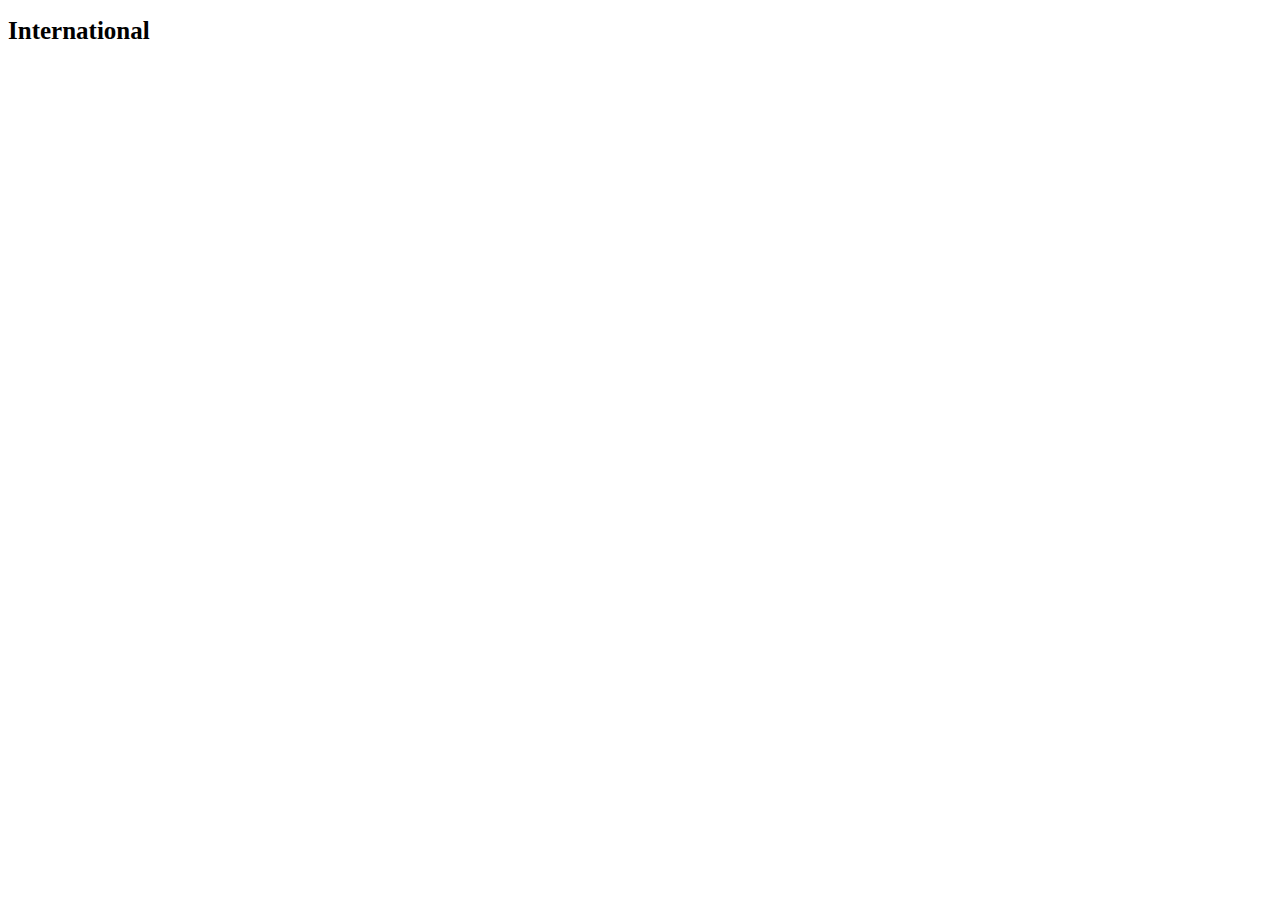
==== internationalNews.html @ 69525ad1 "added outlook part" ====
<!DOCTYPE html>
<html lang="en">
<head>
    <meta charset="UTF-8">
    <meta http-equiv="X-UA-Compatible" content="IE=edge">
    <meta name="viewport" content="width=device-width, initial-scale=1.0">
    <title>Outlook-InternationalNews</title>
    <link rel="stylesheet" href="./style/internationalnews.css">

</head>
<body>
    <h1 style="
    font-size: 25px ;
    ">International</h1>
    <div id="container-international">
        <div id="first-div-international"></div>
        <div id="last-div-international"></div>
    </div>
</body>
</html>
<script src="./script/data.js"></script>
<script src="./script/internationalnews.js"></script>
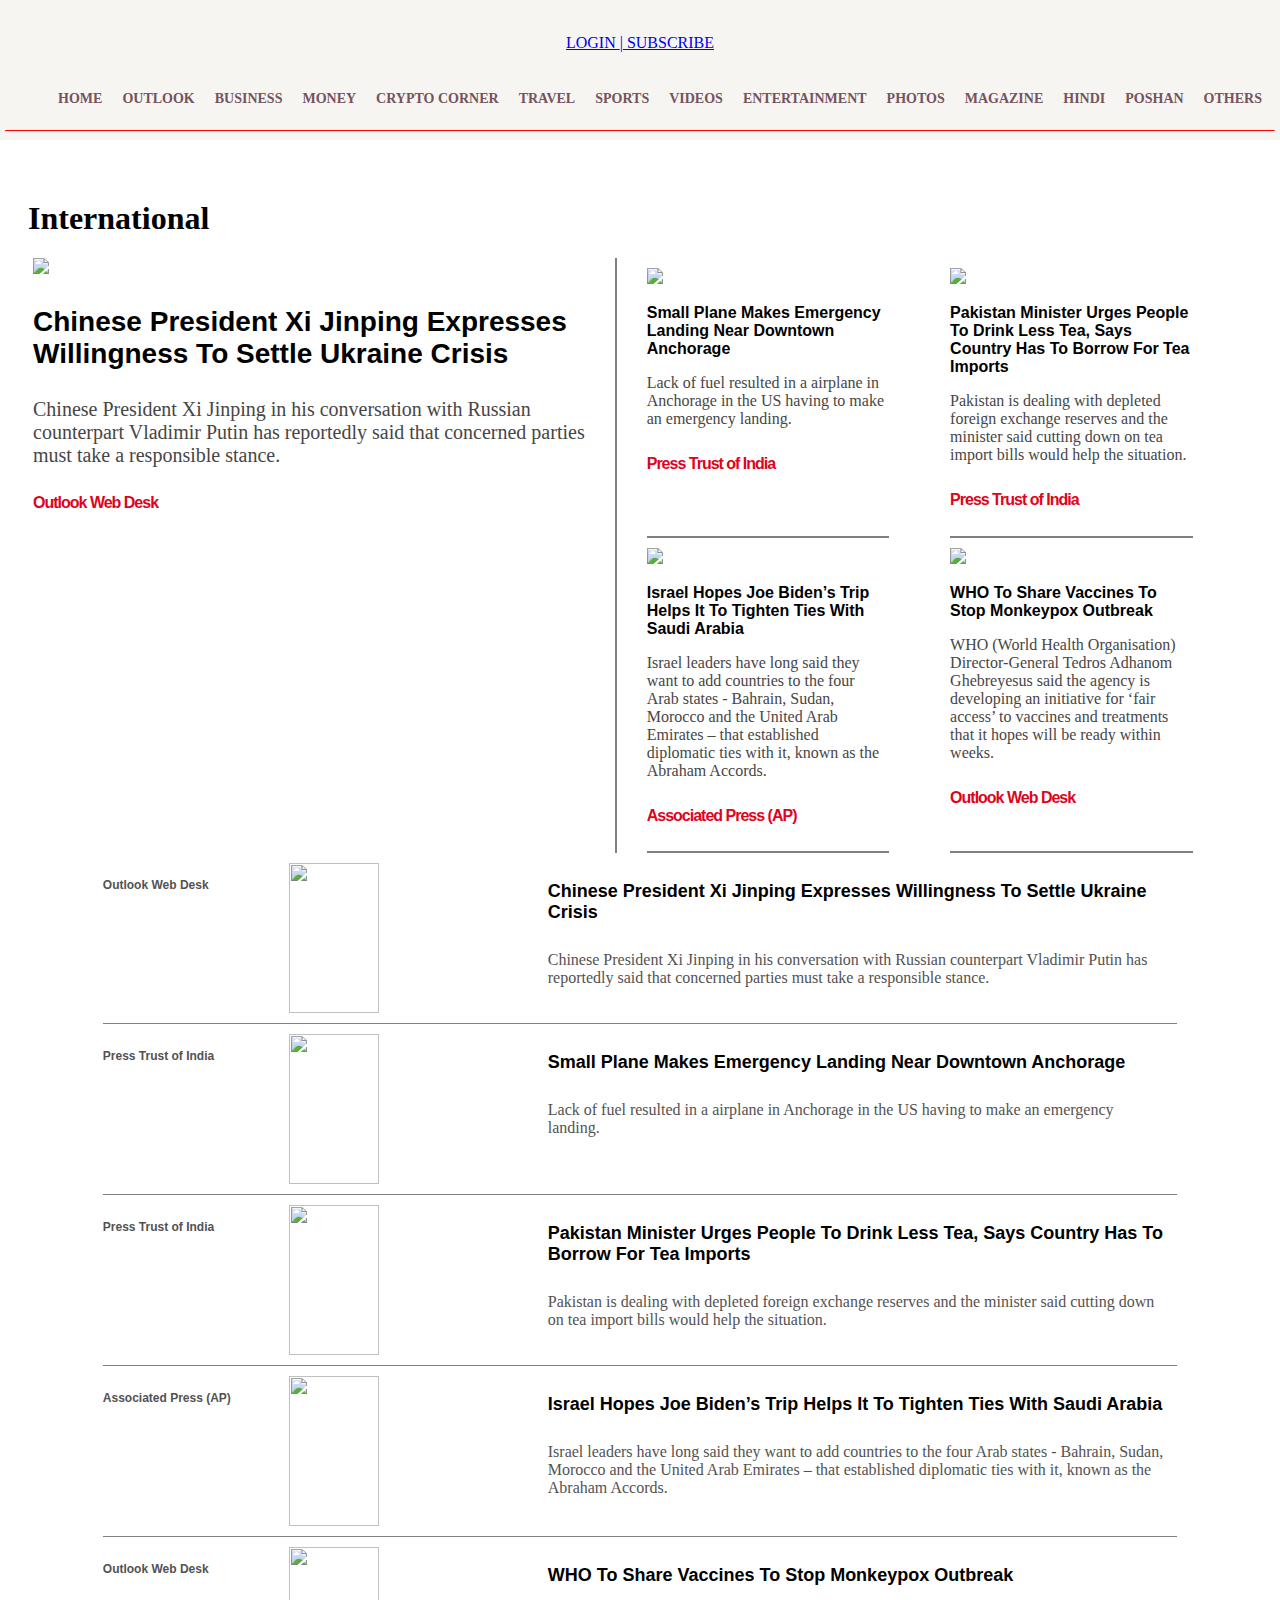
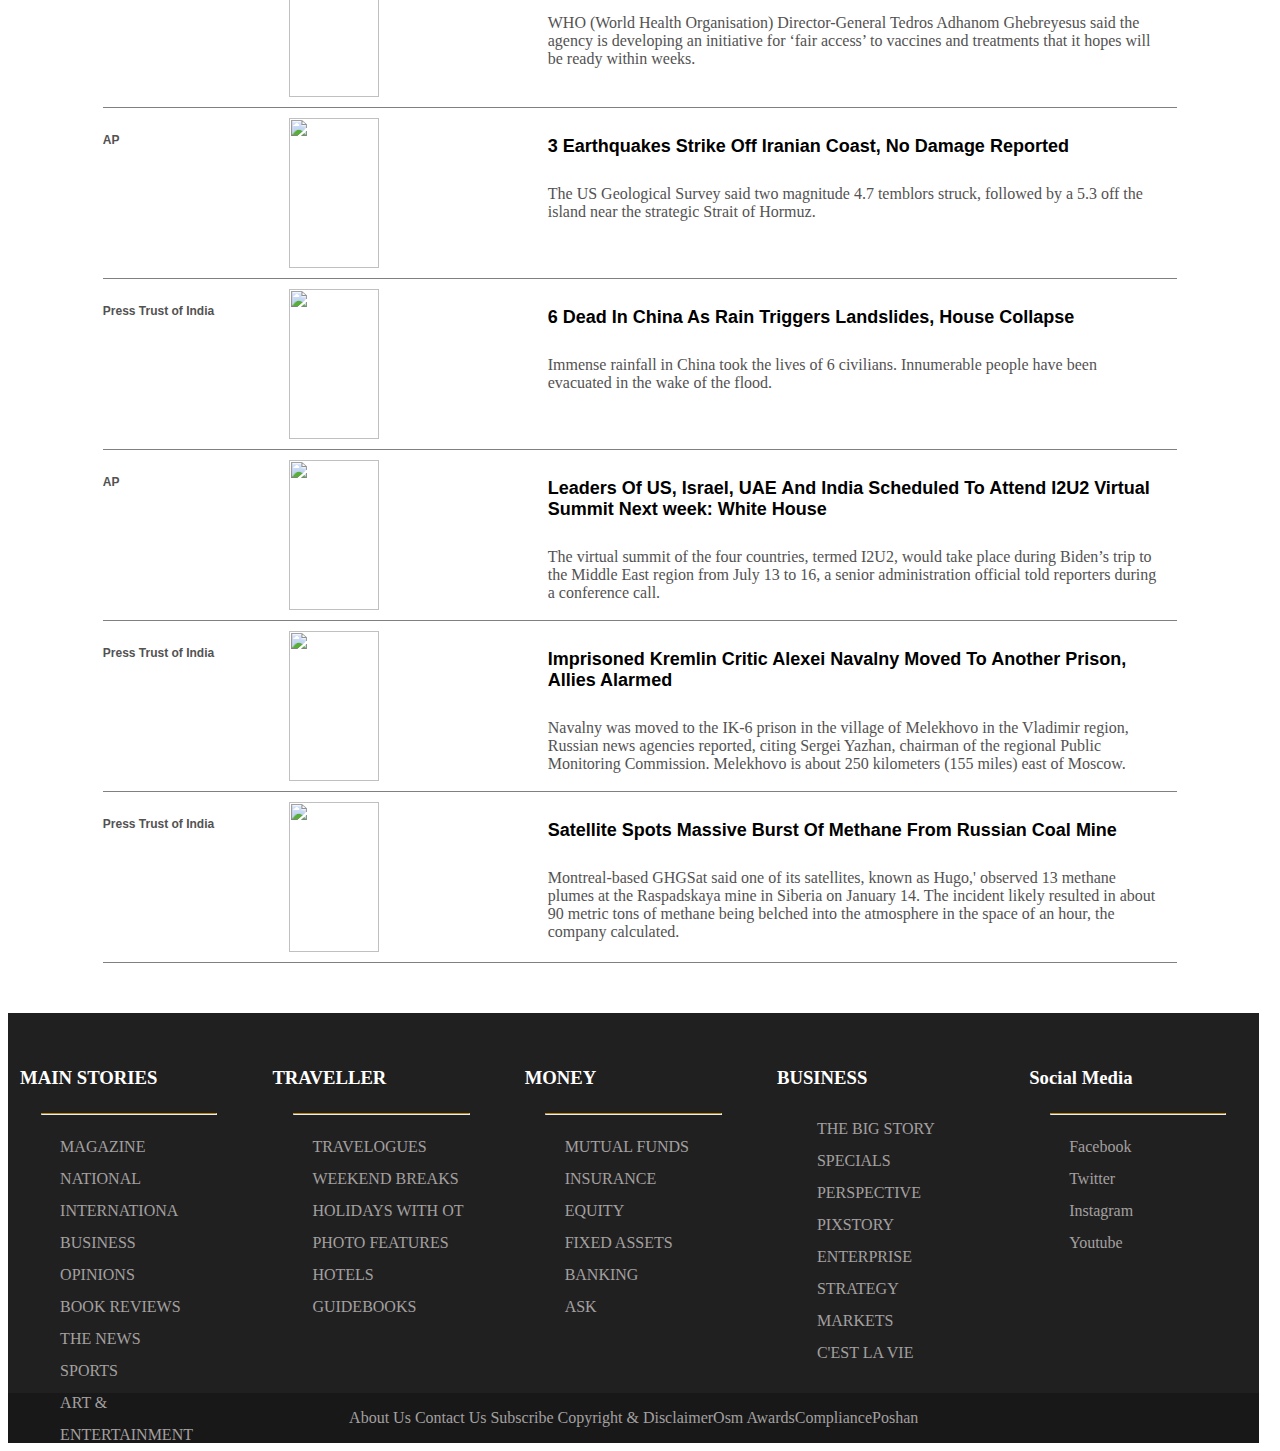
==== commit d88bc587: "minor changes" ====
--- a/internationalNews.html
+++ b/internationalNews.html
@@ -6,16 +6,127 @@
     <meta name="viewport" content="width=device-width, initial-scale=1.0">
     <title>Outlook-InternationalNews</title>
     <link rel="stylesheet" href="./style/internationalnews.css">
+    <link rel="stylesheet" href="./style/common.css">
 
 </head>
 <body>
-    <h1 style="
-    font-size: 25px ;
-    ">International</h1>
+    <header>
+        
+        <div id="container">
+            <img src="https://www.outlookindia.com/images/home_new_v4/logo_outlook.svg" alt="">
+            <p><a href="signup_page.html">LOGIN <span>|</span> </a><a href="subscription.html">SUBSCRIBE</a></p>
+           </div>
+           <div id="navbar">
+            <ul >
+                <li><a href="subscription.html">Home</a></li>
+                <li><a href="#">Outlook</a>
+                    <div class="sub-menus">
+                        <p><a href="./outlook.html">Magazine</a></p>
+                        <p><a href="./indianews.html">India News</a></p>
+                        <p><a href="./internationalNews.html">International News</a></p>
+                        <p><a href="#">Culture</a></p>
+                        <p><a href="#">Study Aborad</a></p>
+                    </div>
+                    <!-- <ul>
+                        <li><a href="#">Magazine</a></li>
+                        <li><a href="#">India News</a></li>
+                        <li><a href="#">Internation News</a></li>
+                        <li><a href="#">Culture</a></li>
+                        <li><a href="#">Study Aborad</a></li>
+                    </ul> -->
+                </li>
+                <li><a href="#">Business</a></li>
+                <li><a href="#">Money</a></li>
+                <li><a href="#">Crypto Corner</a></li>
+                <li><a href="#">Travel</a></li>
+                <li><a href="#">Sports</a></li>
+                <li><a href="#">Videos</a></li>
+                <li><a href="#">Entertainment</a></li>
+                <li><a href="#">Photos</a></li>
+                <li><a href="#">Magazine</a></li>
+                <li><a href="#">Hindi</a></li>
+                <li><a href="#">Poshan</a></li>
+                <li><a href="#">Others</a></li>
+            </ul>
+           </div>
+           <hr>
+       </header>
+    <h1 id="international">International</h1>
     <div id="container-international">
         <div id="first-div-international"></div>
         <div id="last-div-international"></div>
     </div>
+    <div id="container_india_last"></div>
+    <footer>
+        <div id="container2">
+            <div>
+                <h3>Main Stories</h3>
+                <hr>
+                <ul>
+                    <li><a href="#">Magazine</a></li>
+                    <li><a href="#">National</a></li>
+                    <li><a href="#">Internationa</a></li>
+                    <li><a href="#">Business</a></li>
+                    <li><a href="#">Opinions</a></li>
+                    <li><a href="#">Book Reviews</a></li>
+                    <li><a href="#">The News</a></li>
+                    <li><a href="#">Sports</a></li>
+                    <li><a href="#">Art & Entertainment</a></li>
+                </ul>
+            </div>
+            <div>
+                <h3>Traveller</h3>
+                <hr>
+                <ul>
+                    <li><a href="#">TRAVELOGUES</a></li>
+                    <li><a href="#">WEEKEND BREAKS</a></li>
+                    <li><a href="#">HOLIDAYS WITH OT</a></li>
+                    <li><a href="#">PHOTO FEATURES</a></li>
+                    <li><a href="#">HOTELS</a></li>
+                    <li><a href="#">GUIDEBOOKS</a></li>
+                </ul>
+            </div>
+            <div>
+                <h3>Money</h3>
+                <hr>
+                <ul>
+                    <li><a href="#">Mutual Funds</a></li>
+                    <li><a href="#">Insurance</a></li>
+                    <li><a href="#">Equity</a></li>
+                    <li><a href="#">Fixed Assets</a></li>
+                    <li><a href="#">Banking</a></li>
+                    <li><a href="#">ASK</a></li>
+                </ul>
+            </div>
+            <div>
+                <h3>Business</h3>
+                <ul>
+                    <li><a href="#">THE BIG STORY</a></li>
+                    <li><a href="#">SPECIALS</a></li>
+                    <li><a href="#">PERSPECTIVE</a></li>
+                    <li><a href="#">PIXSTORY</a></li>
+                    <li><a href="#">ENTERPRISE</a></li>
+                    <li><a href="#">STRATEGY</a></li>
+                    <li><a href="#">MARKETS</a></li>
+                    <li><a href="#">C'EST LA VIE</a></li>
+                </ul>
+            </div>
+            <div>
+                <h3>Social Media</h3>
+                <hr>
+                <ul>
+                    <li><a href="#">Facebook</a></li>
+                    <li><a href="#">Twitter</a></li>
+                    <li><a href="#">Instagram</a></li>
+                    <li><a href="#">Youtube</a></li>
+                </ul>
+            </div>
+        
+        </div>
+        <div id="copyright">
+            <p>About Us Contact Us Subscribe Copyright & DisclaimerOsm AwardsCompliancePoshan</p>
+        </div>
+       </footer>
 </body>
 </html>
 <script src="./script/data.js"></script>
--- a/style/internationalnews.css
+++ b/style/internationalnews.css
@@ -0,0 +1,125 @@
+#international{
+    margin-top: 200px;
+    margin-left: 20px;
+}
+#container-international{
+    height: auto;
+    width: 95% auto;
+    display: flex;
+}
+#first-div-international{
+    width: 48%;
+    margin-right: 10px;
+    border-right: 2px solid grey;
+}
+#last-div-international{
+    width: 48%;
+    display: grid;
+    
+    grid-template-columns: repeat(2, 2fr);
+}
+
+#first-sub-div-india{
+    width: 100%;
+    margin-left: 25px;
+}
+#first-sub-div-india>h3{
+    width: 95%;
+    font-size: 28px;
+    font-family: sans-serif;
+}
+#first-sub-div-india>h3:hover{
+    color: #e0031b;
+    cursor: pointer;
+}
+#first-sub-div-india>p{
+    width: 95%;
+    font-size: 20px;
+    color: rgb(71, 70, 70);
+}
+#first-sub-div-india>h5{
+    color: #E0031B;
+    font-family: sans-serif;
+    font-size: 16px;
+    letter-spacing: -1px;
+}
+#first-sub-div-india>img{
+    width: 95%;
+}
+
+#last-sub-div-india{
+    width: 80%;
+    margin-left: 20px;
+    border-bottom: 2px solid grey;
+   
+}
+#last-sub-div-india>img{
+    width: 100%;
+    padding-top: 10px;
+}
+#last-sub-div-india>h3{
+    font-size: 16px;
+    font-family: sans-serif;
+}
+#last-sub-div-india>h3:hover{
+    color: #e0031b;
+    cursor: pointer;
+}
+#last-sub-div-india>p{
+    color: rgb(71, 70, 70);
+}
+#last-sub-div-india>h5{
+    color: #E0031B;
+    font-family: sans-serif;
+    font-size: 16px;
+    letter-spacing: -1px;
+}
+
+
+#container_india_last{
+    width: 85%;
+    margin: auto;
+}
+#last-container-national{
+    border-bottom: 1px solid grey;
+
+    padding-top: 10px;
+    height: 160px;
+    display: flex;
+    overflow: hidden;
+}
+#authorDiv-national{
+    width: 300px;
+}
+#authorDiv-national>h5{
+    margin-top: 15px;
+    width: 100%;
+    font-family: sans-serif;
+    font-size: 12px;
+    color: rgb(83, 82, 82);
+}
+
+#innerDiv-national{
+    width: 100%;
+    padding-left: 10px;
+   
+}
+#innerDiv-national>h3{
+    font-family: sans-serif;
+    font-size: 18px;
+}
+#innerDiv-national>h3:hover{
+    cursor: pointer;
+    color:#E0031B;
+}
+#innerDiv-national>p{
+    width: 98%;
+    color: rgb(83, 82, 82);
+    padding-top: 10px;
+}
+#last-container-national>img{
+    width: 38%;
+    height: 150px;
+    margin-left: 10px;
+    margin-right: 10px;
+}
--- a/style/common.css
+++ b/style/common.css
@@ -0,0 +1,118 @@
+header{
+    position:fixed;
+    top:0px; left:0; right:0;
+    background-color:rgb(246, 245, 241);
+    text-align: center;
+    
+   }
+
+#navbar{
+    line-height: 60px;
+    position:relative;
+    text-align: center;
+}
+.sub-menus{
+    position:absolute;
+    top:48px;
+    left:0px;
+   
+    width:100%;
+    height:40px;
+    background-color: #eaeaea;
+    color:rgb(231, 196, 81);
+    font-size:19px;
+    padding-left:200px;
+    box-shadow: rgba(0, 0, 0, 0.35) 0px 5px 15px;
+    display:none;
+}
+.sub-menus p{
+    float:left;
+    padding:10px;
+    margin-top:-20px;
+}
+
+#navbar ul {
+    display:flex;
+    align-items: center;
+    justify-content: center;
+    list-style-type: none;
+   
+}
+#navbar ul li:hover .sub-menus{
+    display:block;
+}
+
+#navbar ul li a{
+    text-decoration: none;
+    font-size: 14px;
+    font-weight: bold;
+    color:#75525d;
+    text-transform: uppercase;
+    padding:8px 10px;
+}
+#navbar ul li a:hover{
+    color:#ffa42d;
+    background-color: rgb(235, 226, 226);
+    border:1px solid darkgoldenrod;
+  
+}
+header hr{
+    /* color:red; */
+    margin-top:-15px;
+    border-top: 1px solid red;
+    width:99%;
+}
+
+
+
+/* footer part */
+
+
+/* Footer_css
+--------------- */
+#container2{
+    display:grid;
+    grid-template-columns:repeat(5,1fr);
+    grid-template-rows: 380px;
+    gap:10px;
+    width:99%;
+    /* height:94%; */
+    /* border:1px solid darkgoldenrod; */
+    margin-top:50px;
+    background-color: #212020;
+}
+#container2 div{
+    /* border:1px solid darkgoldenrod; */
+    color:white;
+    margin:auto;
+    margin-top:30px;
+    width: 90%;
+    height:90%;
+    line-height: 32px;
+    text-transform: uppercase;
+}
+#container2 div:last-child{
+    text-transform:capitalize;
+}
+#container2 div ul{
+    list-style-type: none;
+}
+#container2 div ul li a{
+    color:#a3a0a0;
+    text-decoration: none;
+}
+#container2 hr{
+    width:80%;
+    border-top:1px solid darkgoldenrod
+}
+#copyright{
+    width:100%;
+    height:50px;
+    background-color: #181818;
+    color:#a3a0a0;
+    /* text-align:center; */
+    display:flex;
+    align-items:center;
+    justify-content:center;
+    width:99%;
+}
